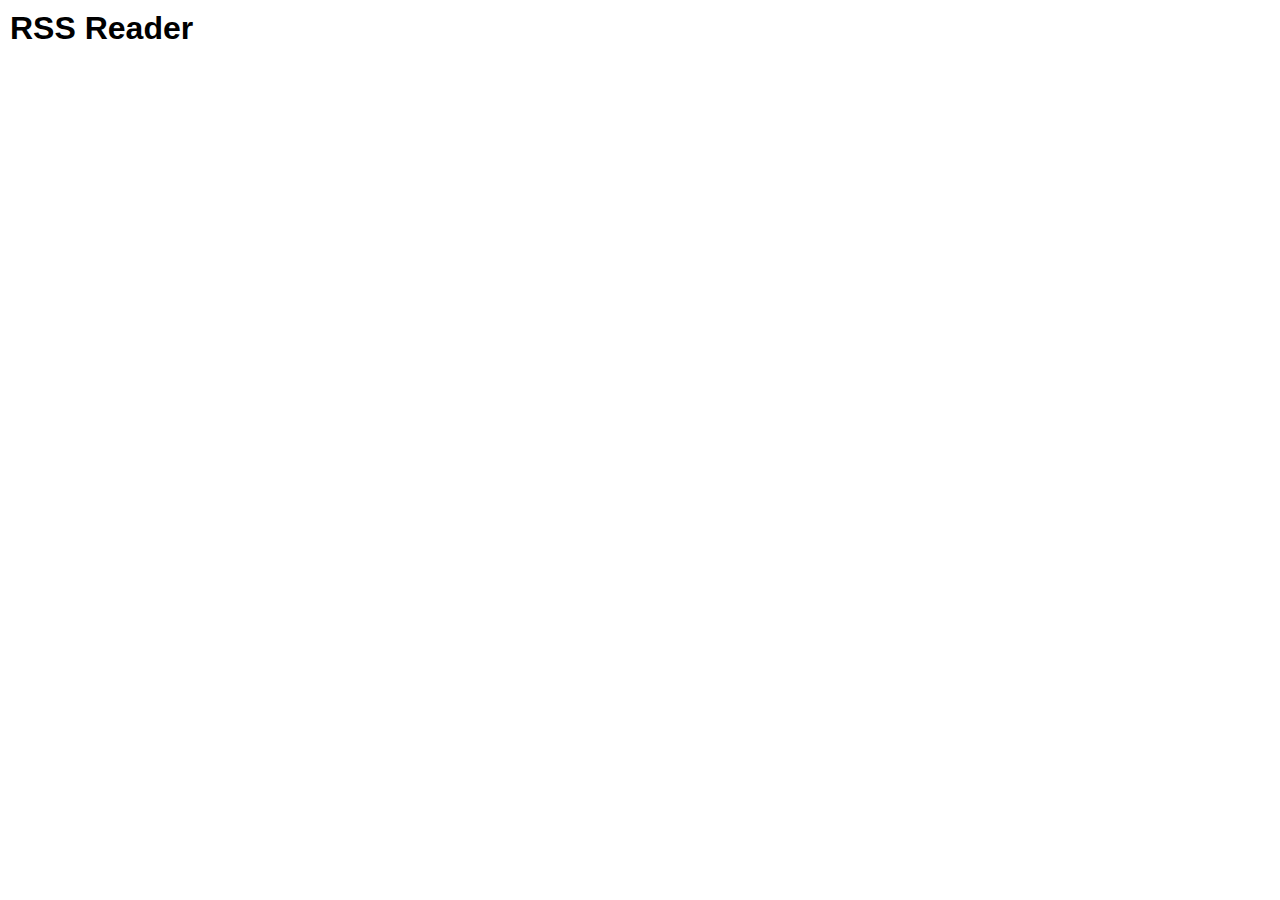
==== public/index.html @ 339a9bed "Move public code into it's own directory" ====
<!DOCTYPE html>
<html lang="en">
  <head>
    <meta charset="UTF-8">
    <title>RSS Reader</title>

    <link href="/styles/vendor/normalize.css" rel="stylesheet">
    <link href="/styles/feed.css" rel="stylesheet">
    <link href="/styles/article.css" rel="stylesheet">
    <link href="/styles/article_content.css" rel="stylesheet">
    <link href="/styles/reader.css" rel="stylesheet">
  </head>
  <body>
    <h1 class="page-header">RSS Reader</h1>

    <div class="article article--hidden" id="article">
      <article class="article__wrapper">
        <header class="article__header">
          <span class="article__buttons">
            <a href="#" class="article__button" tabindex="1">&times;</a>
          </span>
          <h2>Article Name</h2>
        </header>
        <div class="article__content">Article Content</div>
        <div class="article__directions">
          <a href="#" class="article__button article__button--navigation article__button--left" tabindex="2" data-action="previous">&larr; Previous</a>
          <a href="#" class="article__button article__button--navigation article__button--right" tabindex="4" data-action="next">Next &rarr;</a>
          <a href="#" class="article__button article__button--navigation article__button--right" tabindex="3" data-action="view">View on site &raquo;</a>
        </div>
      </article>
    </div>

    <div id="feed-container"></div>

    <script id="feed-template" type="text/html">
      <section class="feed">
        <header class="feed__header">
          <span class="feed__buttons">
            <a href="#" class="feed__button" data-action="toggle"></a>
          </span>
          <h2>Feed Name</h2>
        </header>
        <ul class="feed__articles"></ul>
      </section>
    </script>

    <!-- Scripts -->

    <script src="/scripts/vendor/jquery-3.1.1.min.js"></script>
    <script src="/scripts/views/view.js"></script>
    <script src="/scripts/views/article.js"></script>
    <script src="/scripts/views/feed_article.js"></script>
    <script src="/scripts/views/feed.js"></script>
    <script src="/scripts/views/main.js"></script>
    <script src="/scripts/reader.js"></script>
  </body>
</html>
---- styles/feed.css ----
.feed {
  background-color: #FFF;
  border: 1px solid #DDD;
  border-radius: 4px;
  overflow: hidden;
}

.feed + .feed {
  margin-top: 10px;
}

.feed__header {
  background-color: #EEE;
  cursor: pointer;
  overflow: auto;
  padding: 8px;
}

.feed__header h1,
.feed__header h2,
.feed__header h3,
.feed__header h4,
.feed__header h5,
.feed__header h6 {
  display: inline;
  font-size: 1em;
  margin: 0;
}

.feed__header:hover .feed__button {
  color: #000;
}

.feed__buttons {
  float: right;
  margin: 0 0 0 5px;
}

.feed__button:link,
.feed__button:visited,
.feed__button:focus,
.feed__button:hover,
.feed__button:active {
  color: #888;
  margin: 0 4px;
  text-decoration: none;
}

.feed__button:focus,
.feed__button:hover {
  color: #000;
}

.feed__button--hidden {
  display: none;
}

.feed__articles {
  border-top: 1px solid #DDD;
  list-style: none;
  margin: 0 0 8px 0;
  padding: 0 8px 0 8px;
}

.feed__articles::before {
  content: ' ';
  display: block;
  height: 8px;
}

.feed__articles li + li {
  margin-top: 5px;
}
---- styles/article.css ----
.article {
  background-color: rgba(0, 0, 0, 0.5);
  box-sizing: border-box;
  overflow: auto;
  padding: 10px;
  position: fixed;
  top: 0;
  left: 0;
  width: 100%;
  height: 100%;
  z-index: 1;
}

.article--hidden {
  display: none;
}

.article__wrapper {
  background-color: #FFF;
  border: 1px solid #DDD;
  border-radius: 4px;
  margin: 0 auto;
  max-width: 720px;
  overflow: hidden;
}

.article__header {
  background-color: #EEE;
  cursor: pointer;
  overflow: auto;
  padding: 8px;
}

.article__header h1,
.article__header h2,
.article__header h3,
.article__header h4,
.article__header h5,
.article__header h6 {
  display: inline;
  font-size: 1em;
  margin: 0;
}

.article__header:hover .article__button {
  color: #000;
}

.article__buttons {
  float: right;
  margin: 0 0 0 5px;
}

.article__button:link,
.article__button:visited,
.article__button:focus,
.article__button:hover,
.article__button:active {
  color: #888;
  margin: 0 4px;
  text-decoration: none;
}

.article__button:focus,
.article__button:hover {
  color: #000;
}

.article__button--navigation + .article__button--navigation {
    margin-left: 10px;
}

.article__button--navigation:link,
.article__button--navigation:visited,
.article__button--navigation:focus,
.article__button--navigation:active {
  color: #666;
}

.article__button--navigation:hover {
  color: #000;
}

.article__button--left {
  float: left;
}

.article__button--right {
  float: right;
}

.article__button--hidden {
  display: none;
}

.article__content {
  border-top: 1px solid #DDD;
  padding: 8px 8px 0 8px;
}

.article__directions {
  overflow: auto;
  padding: 8px;
}
---- styles/article_content.css ----
.article__content img {
  display: block;
  margin: 0 auto 8px auto;
  max-width: 100%;
  width: auto;
  height: auto;
}

.article__content p:last-child {
  margin-bottom: 0;
}
---- styles/reader.css ----
body {
  margin: 10px;
}

.page-header {
  margin: 0 0 10px 0;
}
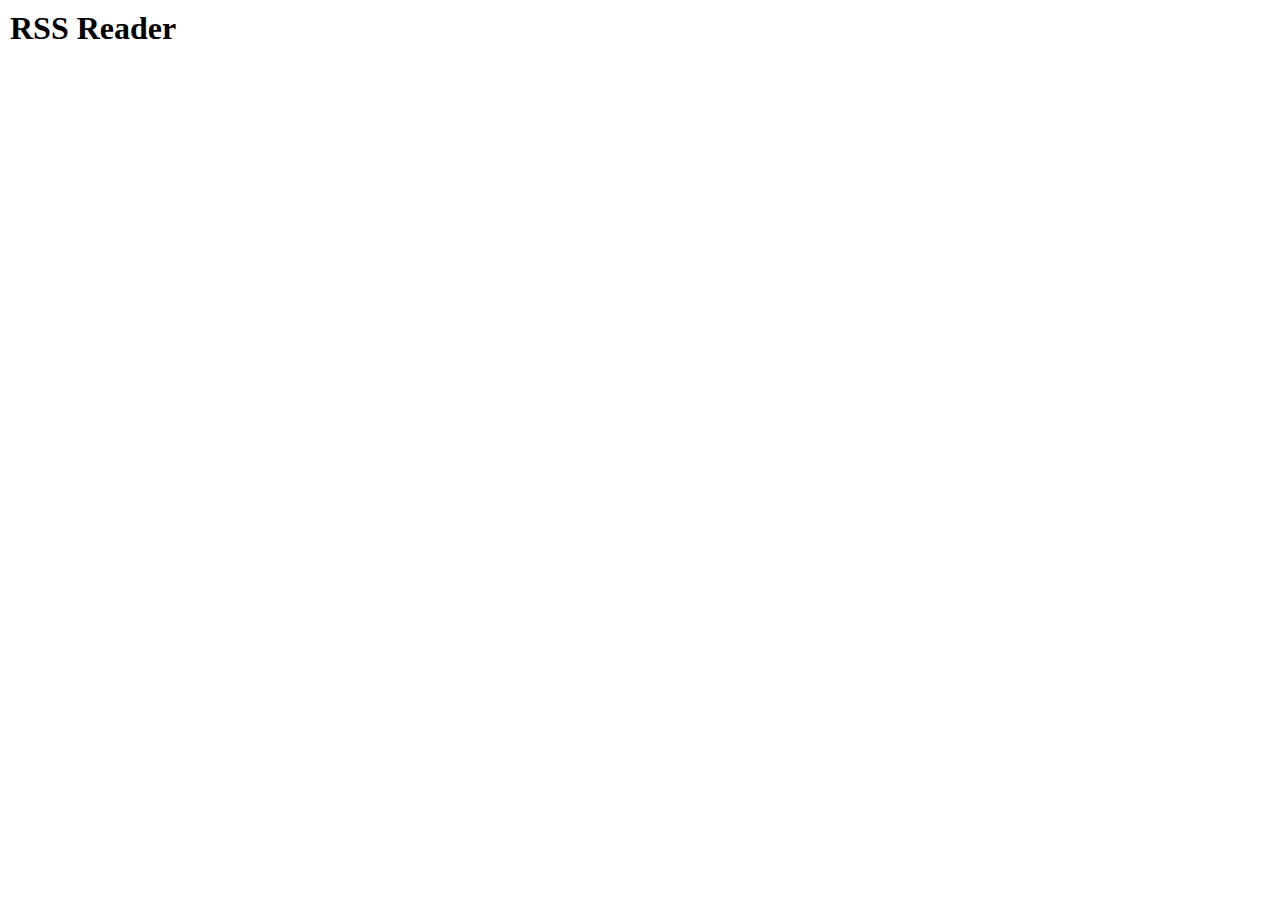
==== commit 4dae94af: "Change directory structure for vendor files" ====
--- a/public/index.html
+++ b/public/index.html
@@ -2,9 +2,10 @@
 <html lang="en">
   <head>
     <meta charset="UTF-8">
+    <meta content="width=device-width, initial-scale=1.0" name="viewport">
     <title>RSS Reader</title>
 
-    <link href="/styles/vendor/normalize.css" rel="stylesheet">
+    <link href="/vendor/styles/normalize.css" rel="stylesheet">
     <link href="/styles/feed.css" rel="stylesheet">
     <link href="/styles/article.css" rel="stylesheet">
     <link href="/styles/article_content.css" rel="stylesheet">
@@ -36,7 +37,7 @@
       <section class="feed">
         <header class="feed__header">
           <span class="feed__buttons">
-            <a href="#" class="feed__button" data-action="toggle"></a>
+            <a href="#" class="feed__button" data-action="toggle">&minus;</a>
           </span>
           <h2>Feed Name</h2>
         </header>
@@ -46,7 +47,7 @@
 
     <!-- Scripts -->
 
-    <script src="/scripts/vendor/jquery-3.1.1.min.js"></script>
+    <script src="/vendor/scripts/jquery.js"></script>
     <script src="/scripts/views/view.js"></script>
     <script src="/scripts/views/article.js"></script>
     <script src="/scripts/views/feed_article.js"></script>
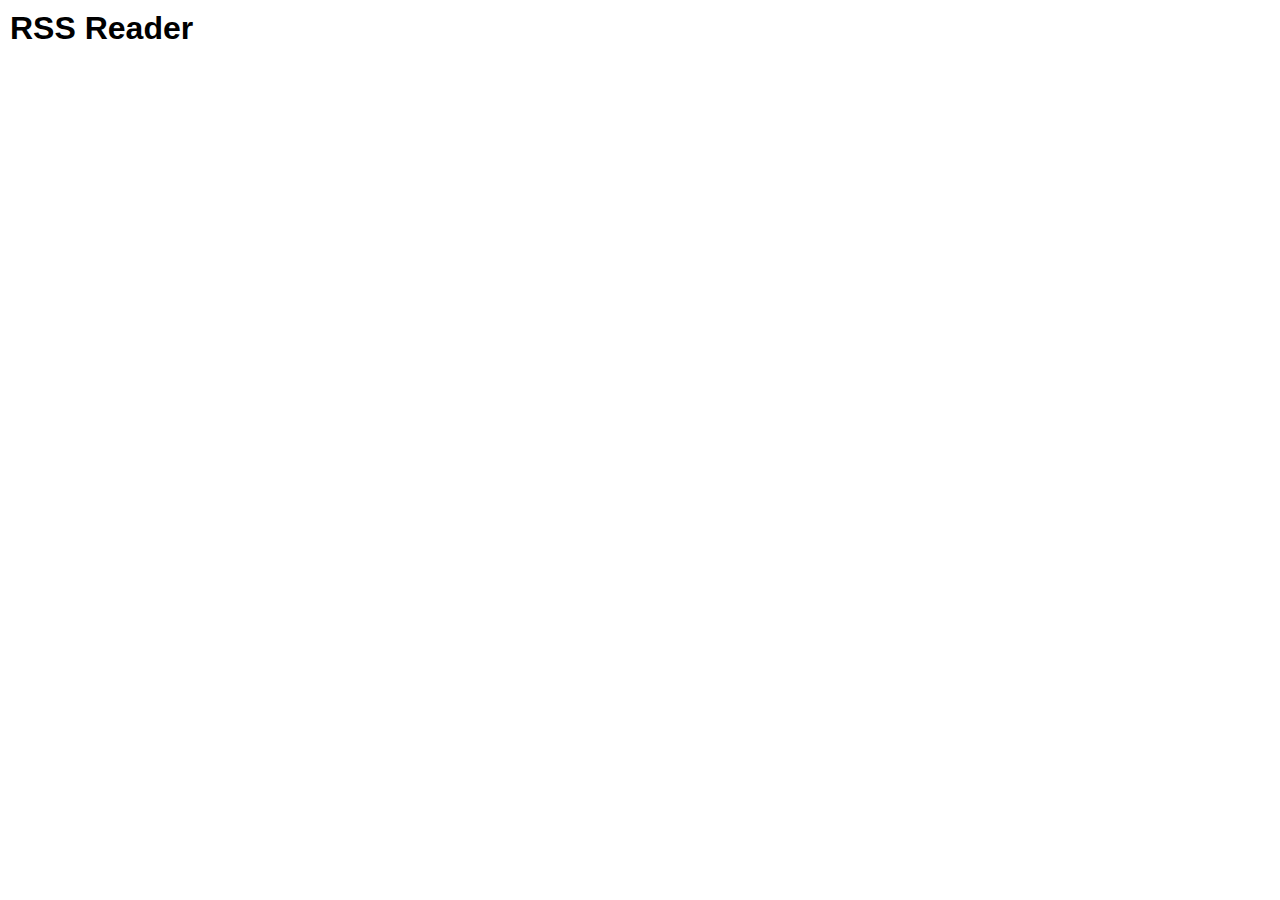
==== commit 70b41070: "Revert "Change directory structure for vendor files"" ====
--- a/public/index.html
+++ b/public/index.html
@@ -5,7 +5,7 @@
     <meta content="width=device-width, initial-scale=1.0" name="viewport">
     <title>RSS Reader</title>
 
-    <link href="/vendor/styles/normalize.css" rel="stylesheet">
+    <link href="/styles/vendor/normalize.css" rel="stylesheet">
     <link href="/styles/feed.css" rel="stylesheet">
     <link href="/styles/article.css" rel="stylesheet">
     <link href="/styles/article_content.css" rel="stylesheet">
@@ -47,7 +47,7 @@
 
     <!-- Scripts -->
 
-    <script src="/vendor/scripts/jquery.js"></script>
+    <script src="/scripts/vendor/jquery.js"></script>
     <script src="/scripts/views/view.js"></script>
     <script src="/scripts/views/article.js"></script>
     <script src="/scripts/views/feed_article.js"></script>
